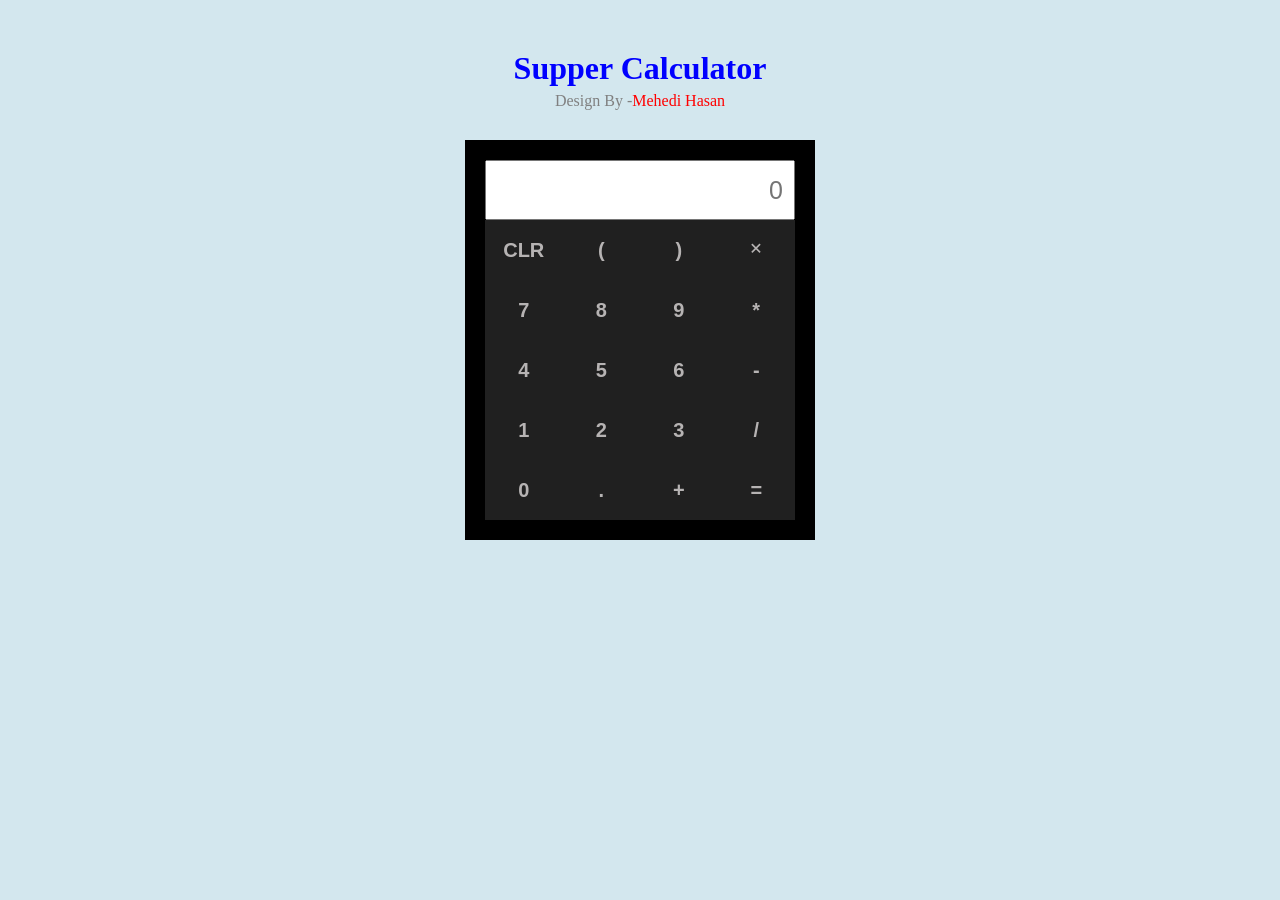
==== index.html @ 36cffe96 "first commit" ====
<!DOCTYPE html>
<html lang="en">
<head>
    <meta charset="UTF-8">
    <meta http-equiv="X-UA-Compatible" content="IE=edge">
    <meta name="viewport" content="width=device-width, initial-scale=1.0">
    <title>Calculator</title>
    <link rel="stylesheet" href="calculator.css">
    <link href='https://unpkg.com/boxicons@2.1.1/css/boxicons.min.css' rel='stylesheet'>
</head>
<body>
            <!-- Title Section -->
        <div class="title">
            <h1>Supper Calculator</h1>
            <p>Design By -<span>Mehedi Hasan</span></p>
        </div>
            <!-- End Title Section -->

            <!-- Start Main Calculator Section -->
        <div class="calculator">
            <div class="display">
                <input type="text" placeholder="0"  id="display" readonly>
            </div>
            <div class="items">
                <input type="button" value="CLR" onclick="cls()">
            </div>
            <div class="items">
                <input type="button" value="(" onclick="getInput('(')">
            </div>
            <div class="items">
                <input type="button" value=")" onclick="getInput(')')">
            </div>
            <div class="items icon">
                <button type="button"  type="button"  onclick="back()">
                    <i class='bx bx-x' ></i>
                </button>             
            </div>
            <div class="items">
                <input type="button" value="7" onclick="getInput('7')">
            </div>
            <div class="items">
                <input type="button" value="8" onclick="getInput('8')">
            </div>
            <div class="items">
                <input type="button" value="9" onclick="getInput('9')">
            </div>
            <div class="items">
                <input type="button" value="*" onclick="getInput('*')">
            </div>
            <div class="items">
                <input type="button" value="4" onclick="getInput('4')">
            </div>
            <div class="items">
                <input type="button" value="5" onclick="getInput('5')">
            </div>
            <div class="items">
                <input type="button" value="6" onclick="getInput('6')">
            </div>
            <div class="items">
                <input type="button" value="-"onclick="getInput('-')">
            </div>
            <div class="items">
                <input type="button" value="1" onclick="getInput('1')">
            </div>
            <div class="items">
                <input type="button" value="2" onclick="getInput('2')">
            </div>
            <div class="items">
                <input type="button" value="3" onclick="getInput('3')">
            </div>
            <div class="items">
                <input type="button" value="/" onclick="getInput('/')">
            </div>
            <div class="items">
                <input type="button" value="0" onclick="getInput('0')">
            </div>
            <div class="items">
                <input type="button" value="." onclick="getInput('.')">
            </div>
            <div class="items">
                <input type="button" value="+" onclick="getInput('+')">
            </div>
            <div class="items">
                <input type="button" value="=" onclick="result()">
            </div>
        </div>

        <script src="calculator.js"></script>
</body>
</html>
---- calculator.css ----
*{
    margin: 0;
    padding: 0;
    box-sizing: border-box;
}
body{
    background-color: #D3E7EE;
}
    /* Title Section */
.title{
    text-align: center;
    margin-top: 10px;
    margin-bottom: 10px;
    color: blue;
    margin-top: 50px;

}
.title span{
    color: red;
}
.title p{
    color: gray;
    margin-top: 5px;
}
    /* End Title Section */

    /*--Start Main Calculator Section-----*/

.calculator{
    display: grid;
    grid-template: repeat(6,60px) / repeat(4,1fr);
    width: 350px;
    margin: 30px auto;
    padding: 20px;
    background-color: #000000;


}
.display{
    grid-column: 1 / -1;

}
.display input{
    font-size: 25px;
    padding: 0px 10px;
    text-align: right;
    
}

.icon button{
    width: 100%;
    height: 100%;
    background-color: #202020;
    color: rgb(182, 179, 179);
    font-weight: bold;
    font-size: 20px;
    border: none;
}
.icon button:hover{
    background-color: #D1D1D1;
    color: #202020;
}


input{
    width: 100%;
    height: 100%;

}
.items input{
    background-color: #202020;
    
    color: rgb(182, 179, 179);
    font-weight: bold;
    font-size: 20px;
    border: none;

}
.items input:hover{
    background-color: #D1D1D1;
    color: #202020;
}

@media only screen and (max-width:410px){
    .calculator{
        width: 330px;
    }
}
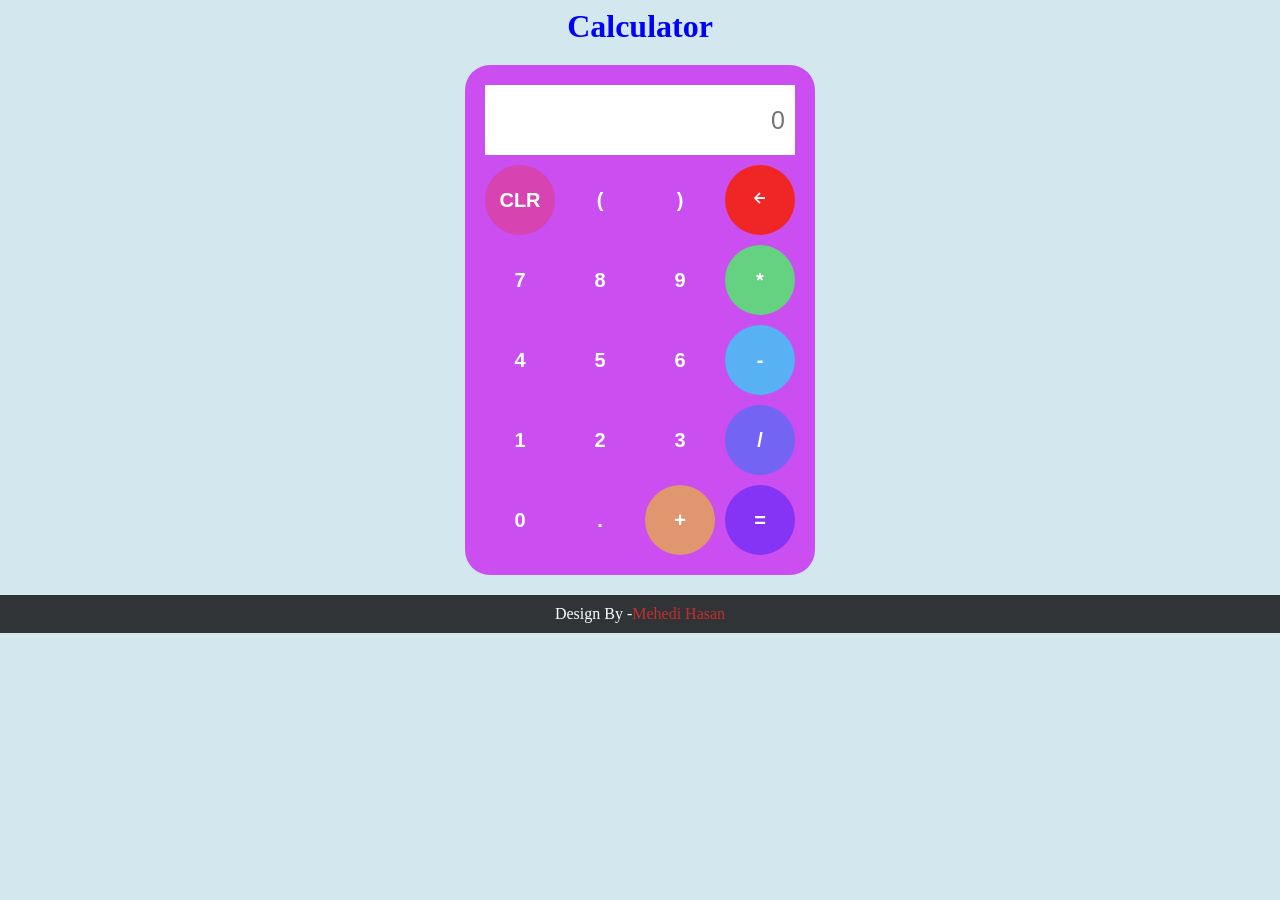
==== commit 70b93b95: "styleing" ====
--- a/index.html
+++ b/index.html
@@ -11,8 +11,8 @@
 <body>
             <!-- Title Section -->
         <div class="title">
-            <h1>Supper Calculator</h1>
-            <p>Design By -<span>Mehedi Hasan</span></p>
+            <h1>Calculator</h1>
+           
         </div>
             <!-- End Title Section -->
 
@@ -21,8 +21,8 @@
             <div class="display">
                 <input type="text" placeholder="0"  id="display" readonly>
             </div>
-            <div class="items">
-                <input type="button" value="CLR" onclick="cls()">
+            <div class="items" id="clr">
+                <input  type="button" value="CLR" onclick="cls()">
             </div>
             <div class="items">
                 <input type="button" value="(" onclick="getInput('(')">
@@ -32,7 +32,7 @@
             </div>
             <div class="items icon">
                 <button type="button"  type="button"  onclick="back()">
-                    <i class='bx bx-x' ></i>
+                    <i class='bx bx-left-arrow-alt'></i>
                 </button>             
             </div>
             <div class="items">
@@ -44,7 +44,7 @@
             <div class="items">
                 <input type="button" value="9" onclick="getInput('9')">
             </div>
-            <div class="items">
+            <div class="items" id="multipulation">
                 <input type="button" value="*" onclick="getInput('*')">
             </div>
             <div class="items">
@@ -56,7 +56,7 @@
             <div class="items">
                 <input type="button" value="6" onclick="getInput('6')">
             </div>
-            <div class="items">
+            <div class="items" id="substruction">
                 <input type="button" value="-"onclick="getInput('-')">
             </div>
             <div class="items">
@@ -68,7 +68,7 @@
             <div class="items">
                 <input type="button" value="3" onclick="getInput('3')">
             </div>
-            <div class="items">
+            <div class="items" id="division">
                 <input type="button" value="/" onclick="getInput('/')">
             </div>
             <div class="items">
@@ -77,14 +77,19 @@
             <div class="items">
                 <input type="button" value="." onclick="getInput('.')">
             </div>
-            <div class="items">
+            <div class="items" id="summation">
                 <input type="button" value="+" onclick="getInput('+')">
             </div>
-            <div class="items">
+            <div class="items" id="equal">
                 <input type="button" value="=" onclick="result()">
             </div>
         </div>
+        
+        <!-- footer section -->
+        <footer>
+            <p>Design By -<a>Mehedi Hasan</a></p>
+        </footer>
 
         <script src="calculator.js"></script>
 </body>
-</html>+</html>
--- a/calculator.css
+++ b/calculator.css
@@ -9,30 +9,24 @@
     /* Title Section */
 .title{
     text-align: center;
-    margin-top: 10px;
-    margin-bottom: 10px;
     color: blue;
-    margin-top: 50px;
+   margin-top: 8px;
 
 }
-.title span{
-    color: red;
-}
-.title p{
-    color: gray;
-    margin-top: 5px;
-}
+
     /* End Title Section */
 
     /*--Start Main Calculator Section-----*/
 
 .calculator{
     display: grid;
-    grid-template: repeat(6,60px) / repeat(4,1fr);
+    grid-template: repeat(6,70px) / repeat(4,1fr);
     width: 350px;
-    margin: 30px auto;
+    margin: 20px auto;
+    border-radius: 25px;
     padding: 20px;
-    background-color: #000000;
+    background-color: #ca4ef0;
+    gap: 10px;
 
 
 }
@@ -44,22 +38,26 @@
     font-size: 25px;
     padding: 0px 10px;
     text-align: right;
+    border: none;
+    
+   
     
 }
 
 .icon button{
     width: 100%;
     height: 100%;
-    background-color: #202020;
-    color: rgb(182, 179, 179);
+    background-color: #f02626;
+    color: rgb(255, 255, 255);
+    border-radius: 50%;
     font-weight: bold;
     font-size: 20px;
     border: none;
 }
-.icon button:hover{
+/* .icon button:hover{
     background-color: #D1D1D1;
     color: #202020;
-}
+} */
 
 
 input{
@@ -68,21 +66,60 @@
 
 }
 .items input{
-    background-color: #202020;
-    
-    color: rgb(182, 179, 179);
+    background-color: #ca4ef0;
+    cursor: pointer;
+    color: rgb(255, 255, 255);
     font-weight: bold;
     font-size: 20px;
     border: none;
 
 }
-.items input:hover{
+/* .items input:hover{
     background-color: #D1D1D1;
     color: #202020;
+} */
+
+#clr input{
+    background-color: rgba(240, 48, 48, 0.329);
+    border-radius: 50%;
+    overflow: hidden;
 }
+#equal input{
+    background-color: rgba(0, 0, 255, 0.342);
+    border-radius: 50%;
+}
+#multipulation input{
+    background-color: rgba(79, 241, 106, 0.815);
+    border-radius: 50%;
+}
+#division input{
+    background-color: rgba(102, 105, 245, 0.856);
+    border-radius: 50%;
+}
+#substruction input{
+    background-color: rgba(53, 207, 245, 0.767);
+    border-radius: 50%;
+}
+#summation input{
+    background-color: rgba(233, 179, 62, 0.726);
+    border-radius: 50%;
+}
+
+  /* footer section */
+  footer{
+      text-align: center;
+      background-color:rgba(0, 0, 0, 0.774);
+      color: white;
+      padding: 10px 0px;
+      width: 100%;
+
+  }
+  footer a{
+      color: rgb(194, 47, 47);
+  }
 
 @media only screen and (max-width:410px){
     .calculator{
-        width: 330px;
+        width: 90%;
     }
 }
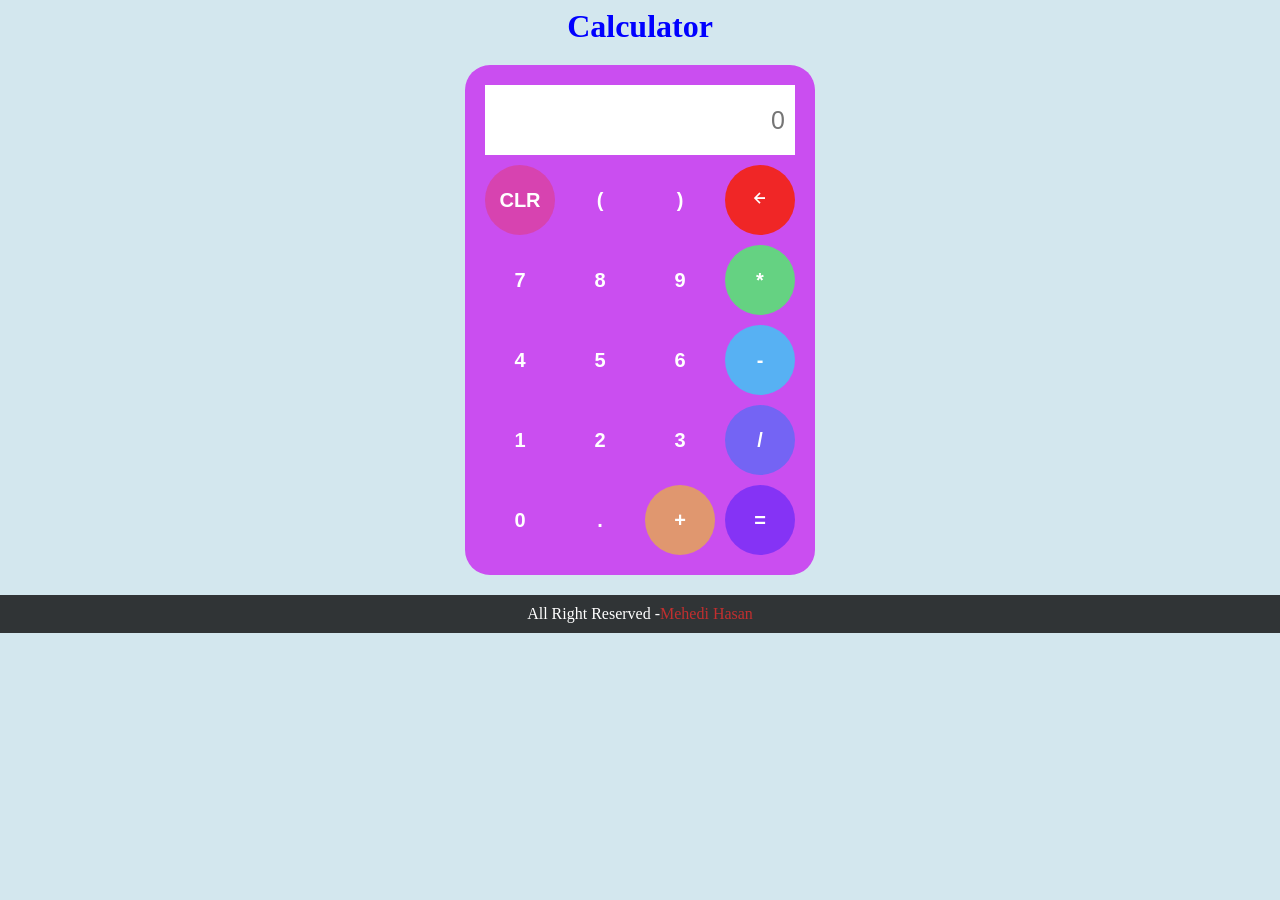
==== commit 7b772b1c: "m" ====
--- a/index.html
+++ b/index.html
@@ -87,7 +87,7 @@
         
         <!-- footer section -->
         <footer>
-            <p>Design By -<a>Mehedi Hasan</a></p>
+            <p>All Right Reserved -<a>Mehedi Hasan</a></p>
         </footer>
 
         <script src="calculator.js"></script>
